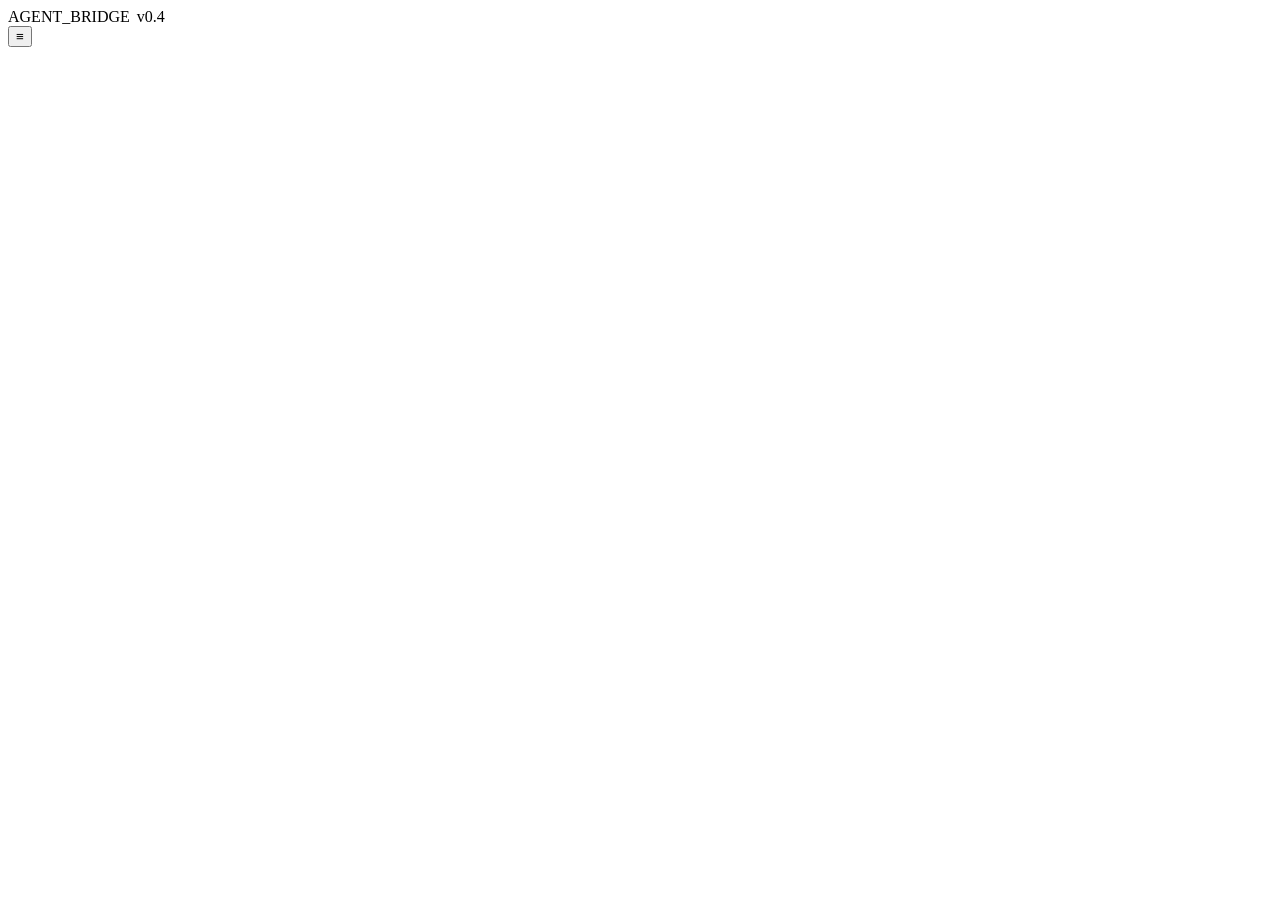
==== frontend/index.html @ 717c45ae "feat: initial modular wire translator, markdown UI, and token/cache tap" ====
<!doctype html>
<html lang="fa" data-theme="hacker-dark">
<head>
  <meta charset="utf-8" />
  <meta name="viewport" content="width=device-width, initial-scale=1" />
  <title>agent-bridge // wire translator & token tap</title>
  <link rel="stylesheet" href="/static/styles/base.css" />
  <link rel="stylesheet" href="/static/styles/components.css" />
  <link rel="stylesheet" href="/static/styles/markdown.css" />
  <link rel="stylesheet" href="/static/pages/chat/chat.css" />
</head>
<body>
  <div id="shellRoot" class="shell">
    <!-- Left-by-default Multi-Branch Tree Sidebar -->
    <aside id="sidebar" class="sidebar">
      <div class="sb-brand">
        <span class="hide-collapsed" style="display:flex;align-items:center;gap:7px;">
          <span>AGENT_BRIDGE</span>
          <span class="sb-brand-tag">v0.4</span>
        </span>
        <button class="btn ghost" onclick="ABApp.toggleSidebarCollapse()" title="جمع/باز کردن سایدبار">≡</button>
      </div>

      <nav id="sbTree" class="sb-tree"></nav>
      <footer id="sbFoot" class="sb-status-foot hide-collapsed"></footer>
    </aside>

    <!-- Main HUD + Modular Page Host -->
    <main class="workspace">
      <header id="hudBar" class="hud-bar"></header>
      <div id="pageHost" class="page-host"></div>
    </main>
  </div>

  <script src="/static/core/utils.js"></script>
  <script src="/static/core/markdown.js"></script>
  <script src="/static/pages/chat/chat.js"></script>
  <script src="/static/pages/usage/usage.js"></script>
  <script src="/static/pages/settings/settings.js"></script>
  <script src="/static/core/state.js"></script>
  <script>window.ABApp.boot();</script>
</body>
</html>
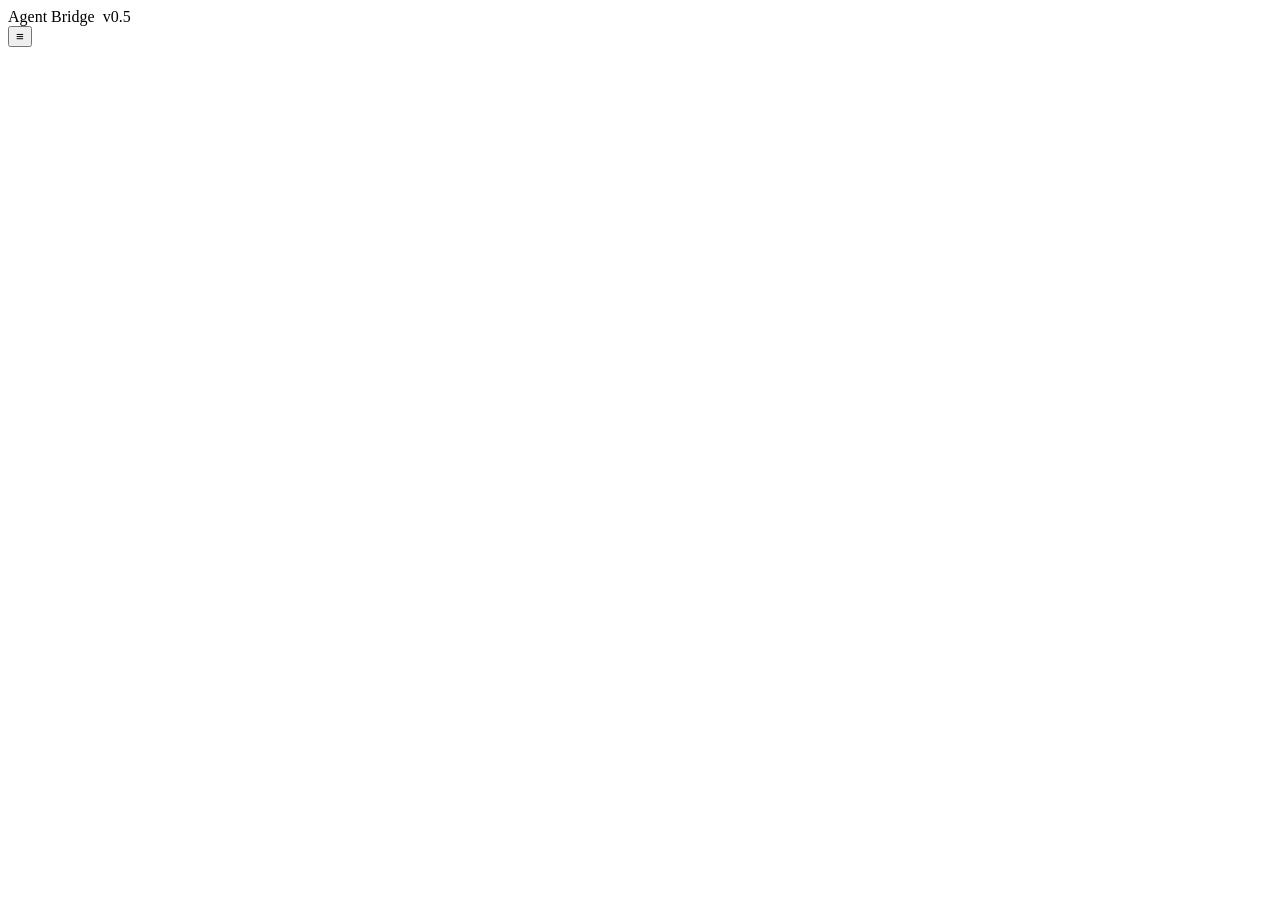
==== commit 6e066ce3: "feat(v0.5): Arena-smooth UI, scroll fix, interleaved blocks, KV flush hunter & PTY pi wrapper" ====
--- a/frontend/index.html
+++ b/frontend/index.html
@@ -1,9 +1,9 @@
 <!doctype html>
-<html lang="fa" data-theme="hacker-dark">
+<html lang="fa" data-theme="arena-dark">
 <head>
   <meta charset="utf-8" />
   <meta name="viewport" content="width=device-width, initial-scale=1" />
-  <title>agent-bridge // wire translator & token tap</title>
+  <title>Agent Bridge · KV-Cache Hunter & Bilingual Wire Tap</title>
   <link rel="stylesheet" href="/static/styles/base.css" />
   <link rel="stylesheet" href="/static/styles/components.css" />
   <link rel="stylesheet" href="/static/styles/markdown.css" />
@@ -11,12 +11,11 @@
 </head>
 <body>
   <div id="shellRoot" class="shell">
-    <!-- Left-by-default Multi-Branch Tree Sidebar -->
     <aside id="sidebar" class="sidebar">
       <div class="sb-brand">
-        <span class="hide-collapsed" style="display:flex;align-items:center;gap:7px;">
-          <span>AGENT_BRIDGE</span>
-          <span class="sb-brand-tag">v0.4</span>
+        <span class="hide-collapsed" style="display:flex;align-items:center;gap:8px;">
+          <span>Agent Bridge</span>
+          <span class="sb-brand-tag">v0.5</span>
         </span>
         <button class="btn ghost" onclick="ABApp.toggleSidebarCollapse()" title="جمع/باز کردن سایدبار">≡</button>
       </div>
@@ -25,10 +24,9 @@
       <footer id="sbFoot" class="sb-status-foot hide-collapsed"></footer>
     </aside>
 
-    <!-- Main HUD + Modular Page Host -->
     <main class="workspace">
       <header id="hudBar" class="hud-bar"></header>
-      <div id="pageHost" class="page-host"></div>
+      <div id="pageHost" class="page-host is-chat"></div>
     </main>
   </div>
 
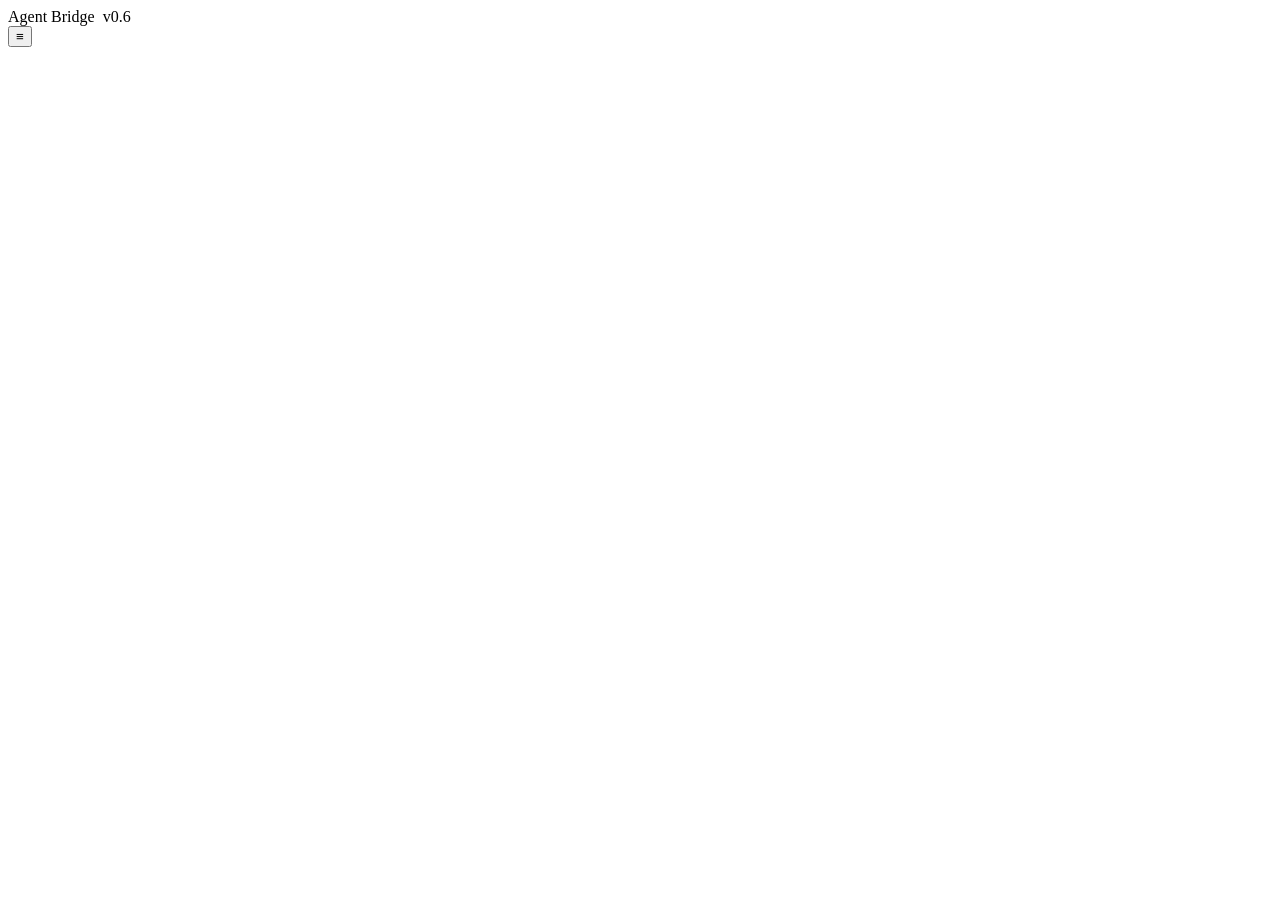
==== commit 0c230bbb: "feat(v0.6): live terminal mirrors, direct lab, KV telemetry and clean exits" ====
--- a/frontend/index.html
+++ b/frontend/index.html
@@ -1,9 +1,9 @@
 <!doctype html>
-<html lang="fa" data-theme="arena-dark">
+<html lang="fa" data-theme="openwebui-dark" data-font="large">
 <head>
   <meta charset="utf-8" />
   <meta name="viewport" content="width=device-width, initial-scale=1" />
-  <title>Agent Bridge · KV-Cache Hunter & Bilingual Wire Tap</title>
+  <title>Agent Bridge · Bilingual Wire Tap, KV Hunter & Lab</title>
   <link rel="stylesheet" href="/static/styles/base.css" />
   <link rel="stylesheet" href="/static/styles/components.css" />
   <link rel="stylesheet" href="/static/styles/markdown.css" />
@@ -15,7 +15,7 @@
       <div class="sb-brand">
         <span class="hide-collapsed" style="display:flex;align-items:center;gap:8px;">
           <span>Agent Bridge</span>
-          <span class="sb-brand-tag">v0.5</span>
+          <span class="sb-brand-tag">v0.6</span>
         </span>
         <button class="btn ghost" onclick="ABApp.toggleSidebarCollapse()" title="جمع/باز کردن سایدبار">≡</button>
       </div>
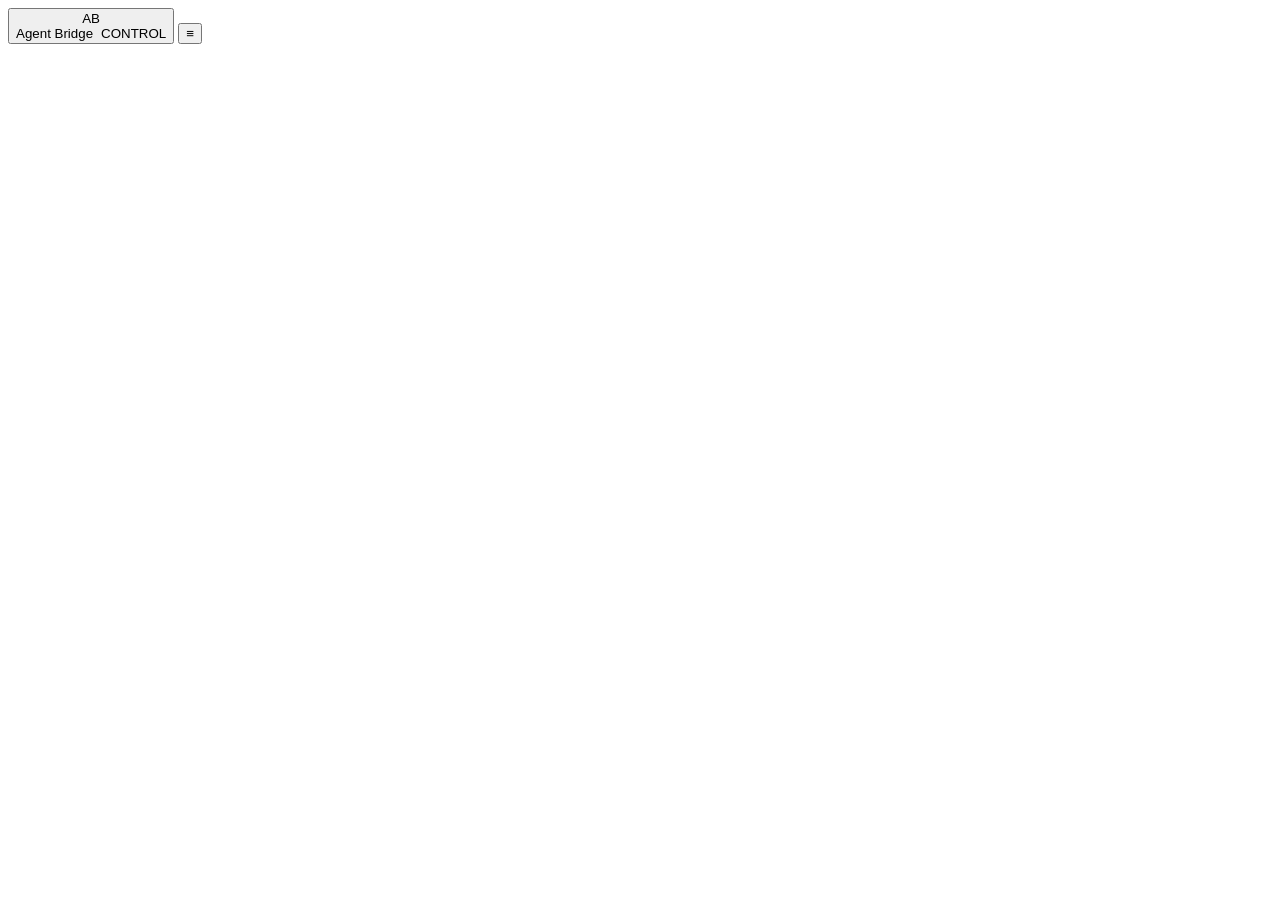
==== commit 7e9d885c: "Add live control-room dashboard" ====
--- a/frontend/index.html
+++ b/frontend/index.html
@@ -3,26 +3,33 @@
 <head>
   <meta charset="utf-8" />
   <meta name="viewport" content="width=device-width, initial-scale=1" />
-  <title>Agent Bridge · Bilingual Wire Tap, KV Hunter & Lab</title>
+  <meta name="theme-color" content="#111318" />
+  <meta name="description" content="اتاق فرمان محلی برای مدل‌ها، مترجم و عامل‌های ترمینالی Agent Bridge" />
+  <title>Agent Bridge · اتاق فرمان</title>
   <link rel="stylesheet" href="/static/styles/base.css" />
   <link rel="stylesheet" href="/static/styles/components.css" />
   <link rel="stylesheet" href="/static/styles/markdown.css" />
   <link rel="stylesheet" href="/static/pages/chat/chat.css" />
+  <link rel="stylesheet" href="/static/pages/home/home.css" />
 </head>
 <body>
   <div id="shellRoot" class="shell">
     <aside id="sidebar" class="sidebar">
       <div class="sb-brand">
-        <span class="hide-collapsed" style="display:flex;align-items:center;gap:8px;">
-          <span>Agent Bridge</span>
-          <span class="sb-brand-tag">v0.6</span>
-        </span>
+        <button class="sb-brand-home" type="button" onclick="ABApp.navigate('home')" title="رفتن به داشبورد">
+          <span class="brand-mark" aria-hidden="true">AB</span>
+          <span class="hide-collapsed" style="display:flex;align-items:center;gap:8px;">
+            <span>Agent Bridge</span>
+            <span class="sb-brand-tag">CONTROL</span>
+          </span>
+        </button>
         <button class="btn ghost" onclick="ABApp.toggleSidebarCollapse()" title="جمع/باز کردن سایدبار">≡</button>
       </div>
 
       <nav id="sbTree" class="sb-tree"></nav>
       <footer id="sbFoot" class="sb-status-foot hide-collapsed"></footer>
     </aside>
+    <div id="sidebarResizer" class="sidebar-resizer" role="separator" aria-orientation="vertical" aria-valuemin="150" aria-valuemax="560" aria-label="تغییر اندازهٔ نوار کناری" tabindex="0" title="برای تغییر عرض بکش یا از کلیدهای جهت‌دار استفاده کن"></div>
 
     <main class="workspace">
       <header id="hudBar" class="hud-bar"></header>
@@ -33,6 +40,7 @@
   <script src="/static/core/utils.js"></script>
   <script src="/static/core/markdown.js"></script>
   <script src="/static/pages/chat/chat.js"></script>
+  <script src="/static/pages/home/home.js"></script>
   <script src="/static/pages/usage/usage.js"></script>
   <script src="/static/pages/settings/settings.js"></script>
   <script src="/static/core/state.js"></script>
